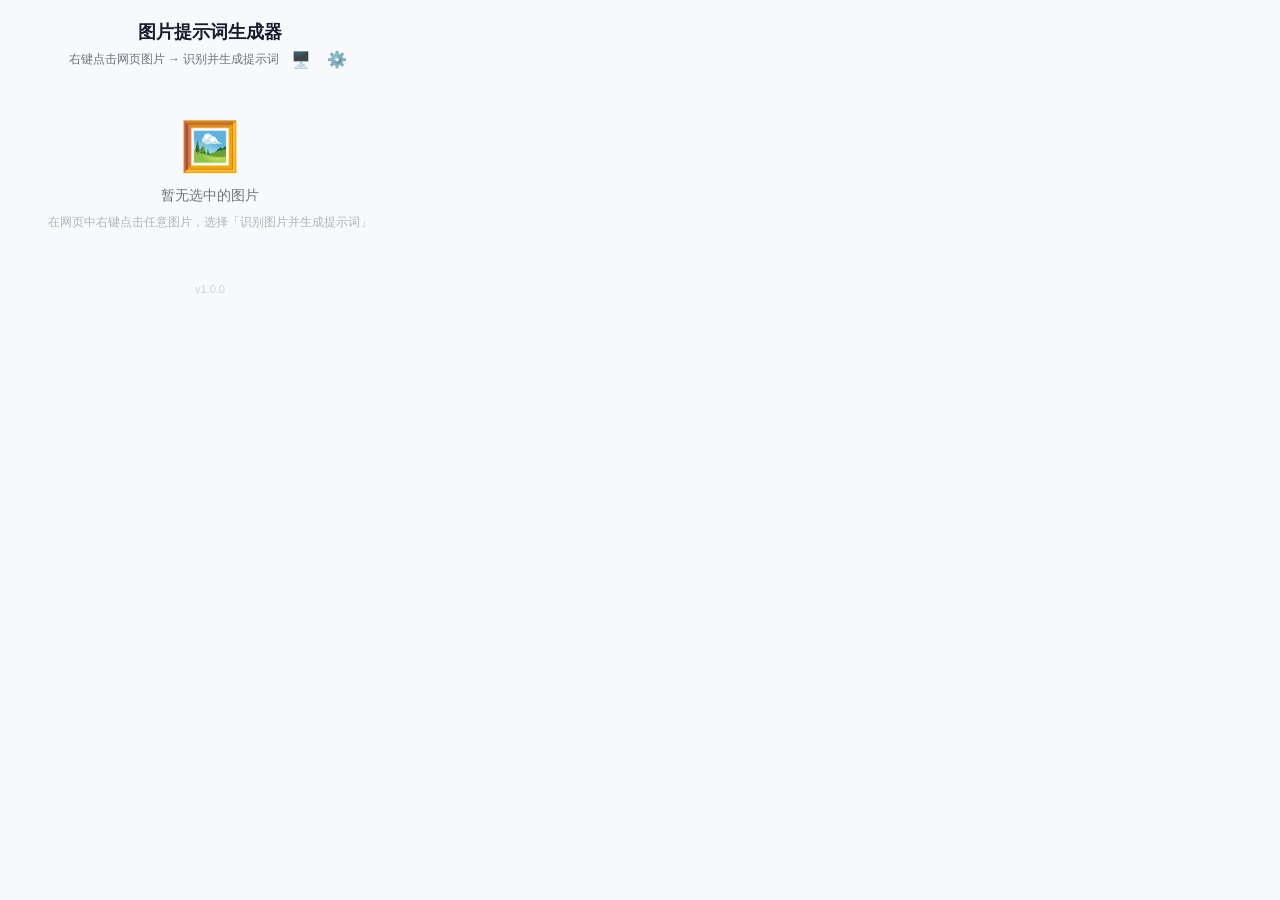
==== popup.html @ c2dbcb21 "feat: Image Prompt Generator - AI image recognition and prompt generation tool Made-with: Cursor" ====
<!DOCTYPE html>
<html lang="zh-CN">
<head>
  <meta charset="UTF-8">
  <meta name="viewport" content="width=device-width, initial-scale=1.0">
  <title>图片提示词生成器</title>
  <link rel="stylesheet" href="popup.css">
</head>
<body>
  <div class="container">
    <header class="header">
      <h1>图片提示词生成器</h1>
      <div class="header-actions">
        <p class="subtitle">右键点击网页图片 → 识别并生成提示词</p>
        <button id="btn-fullscreen" class="btn btn-icon" title="全屏上传模式">🖥️</button>
        <button id="btn-settings" class="btn btn-icon" title="设置">⚙️</button>
      </div>
    </header>

    <!-- Settings Panel -->
    <section id="settings-panel" class="settings-panel hidden">
      <div class="setting-group">
        <label for="provider-select">API 服务商</label>
        <select id="provider-select">
          <option value="siliconflow">硅基流动 SiliconFlow (国内推荐)</option>
          <option value="google">Google Gemini</option>
          <option value="anthropic">Claude (Anthropic)</option>
          <option value="openai">OpenAI</option>
          <option value="opencode">OpenCode Zen</option>
          <option value="vtrix">Vtrix</option>
        </select>
      </div>
      <div class="setting-group">
        <label for="api-key-input" id="api-key-label">Google API Key</label>
        <div class="input-row">
          <input id="api-key-input" type="password" placeholder="AIzaSy..." autocomplete="off">
          <button id="btn-toggle-key" class="btn btn-icon" title="显示/隐藏">👁️</button>
        </div>
        <a id="api-key-link" class="help-link" href="https://aistudio.google.com/apikey" target="_blank">获取 Google API Key →</a>
      </div>
      <div class="setting-group">
        <label for="model-select">模型</label>
        <select id="model-select">
          <option value="gemini-2.0-flash">Gemini 2.0 Flash</option>
          <option value="gemini-2.0-flash-lite">Gemini 2.0 Flash Lite</option>
          <option value="gemini-1.5-pro">Gemini 1.5 Pro</option>
        </select>
      </div>
      <button id="btn-save-settings" class="btn btn-primary btn-sm">保存设置</button>
    </section>

    <!-- Empty State -->
    <section id="empty-state" class="empty-state">
      <div class="empty-icon">🖼️</div>
      <p>暂无选中的图片</p>
      <p class="hint">在网页中右键点击任意图片，选择「识别图片并生成提示词」</p>
    </section>

    <!-- Result Section -->
    <section id="result-section" class="result-section hidden">
      <div class="image-preview">
        <img id="preview-img" src="" alt="预览图片">
      </div>

      <div class="action-bar">
        <button id="btn-generate" class="btn btn-primary">
          <span class="btn-text">生成提示词</span>
          <span class="btn-loading hidden">识别中...</span>
        </button>
      </div>

      <div id="prompt-output" class="prompt-output hidden">
        <div class="prompt-header">
          <span class="prompt-label">生成的提示词</span>
          <button id="btn-copy" class="btn btn-ghost" title="复制">📋 复制</button>
        </div>
        <div id="prompt-text" class="prompt-text"></div>
      </div>
    </section>

    <footer class="footer">
      <span class="version">v1.0.0</span>
    </footer>
  </div>

  <div id="toast" class="toast hidden">已复制到剪贴板</div>

  <script src="popup.js"></script>
</body>
</html>
---- popup.css ----
* {
  margin: 0;
  padding: 0;
  box-sizing: border-box;
}

body {
  width: 420px;
  min-height: 200px;
  font-family: -apple-system, BlinkMacSystemFont, "Segoe UI", Roboto, "Helvetica Neue", Arial, sans-serif;
  background: #f8f9fa;
  color: #1a1a2e;
}

.container {
  display: flex;
  flex-direction: column;
  padding: 20px;
  gap: 16px;
}

/* ---- Header ---- */
.header {
  text-align: center;
}

.header h1 {
  font-size: 18px;
  font-weight: 700;
  color: #1a1a2e;
}

.header-actions {
  display: flex;
  align-items: center;
  justify-content: center;
  gap: 8px;
  margin-top: 4px;
}

.subtitle {
  font-size: 12px;
  color: #6c757d;
}

/* ---- Settings Panel ---- */
.settings-panel {
  background: #fff;
  border: 1px solid #dee2e6;
  border-radius: 10px;
  padding: 16px;
  display: flex;
  flex-direction: column;
  gap: 12px;
  animation: slideDown 0.2s ease;
}

@keyframes slideDown {
  from { opacity: 0; transform: translateY(-8px); }
  to { opacity: 1; transform: translateY(0); }
}

.setting-group {
  display: flex;
  flex-direction: column;
  gap: 6px;
}

.setting-group label {
  font-size: 12px;
  font-weight: 600;
  color: #495057;
}

.input-row {
  display: flex;
  gap: 6px;
}

.input-row input {
  flex: 1;
  padding: 8px 12px;
  border: 1px solid #dee2e6;
  border-radius: 6px;
  font-size: 13px;
  outline: none;
  transition: border-color 0.2s;
}

.input-row input:focus {
  border-color: #6366f1;
  box-shadow: 0 0 0 2px rgba(99, 102, 241, 0.1);
}

.setting-group select {
  padding: 8px 12px;
  border: 1px solid #dee2e6;
  border-radius: 6px;
  font-size: 13px;
  outline: none;
  background: #fff;
  cursor: pointer;
}

.setting-group select:focus {
  border-color: #6366f1;
}

.help-link {
  font-size: 11px;
  color: #6366f1;
  text-decoration: none;
}

.help-link:hover {
  text-decoration: underline;
}

/* ---- Empty State ---- */
.empty-state {
  text-align: center;
  padding: 32px 16px;
  color: #6c757d;
}

.empty-icon {
  font-size: 48px;
  margin-bottom: 12px;
}

.empty-state p {
  font-size: 14px;
}

.hint {
  font-size: 12px !important;
  margin-top: 8px;
  color: #adb5bd;
  line-height: 1.5;
}

/* ---- Result Section ---- */
.result-section {
  display: flex;
  flex-direction: column;
  gap: 14px;
}

.image-preview {
  border-radius: 10px;
  overflow: hidden;
  border: 1px solid #dee2e6;
  background: #fff;
  display: flex;
  align-items: center;
  justify-content: center;
  max-height: 220px;
}

.image-preview img {
  width: 100%;
  max-height: 220px;
  object-fit: contain;
}

/* ---- Buttons ---- */
.action-bar {
  display: flex;
  justify-content: center;
}

.btn {
  border: none;
  border-radius: 8px;
  cursor: pointer;
  font-size: 14px;
  font-weight: 600;
  transition: all 0.2s ease;
}

.btn-primary {
  background: linear-gradient(135deg, #6366f1, #8b5cf6);
  color: #fff;
  padding: 10px 28px;
  box-shadow: 0 2px 8px rgba(99, 102, 241, 0.3);
}

.btn-primary:hover {
  transform: translateY(-1px);
  box-shadow: 0 4px 12px rgba(99, 102, 241, 0.4);
}

.btn-primary:active {
  transform: translateY(0);
}

.btn-primary:disabled {
  opacity: 0.6;
  cursor: not-allowed;
  transform: none;
}

.btn-sm {
  padding: 8px 20px;
  font-size: 13px;
}

.btn-icon {
  background: transparent;
  border: none;
  cursor: pointer;
  font-size: 16px;
  padding: 2px 4px;
  border-radius: 4px;
  transition: background 0.2s;
}

.btn-icon:hover {
  background: #eef2ff;
}

.btn-ghost {
  background: transparent;
  color: #6366f1;
  padding: 4px 10px;
  font-size: 12px;
}

.btn-ghost:hover {
  background: #eef2ff;
}

/* ---- Prompt Output ---- */
.prompt-output {
  background: #fff;
  border: 1px solid #dee2e6;
  border-radius: 10px;
  overflow: hidden;
}

.prompt-header {
  display: flex;
  justify-content: space-between;
  align-items: center;
  padding: 10px 14px;
  border-bottom: 1px solid #f1f3f5;
  background: #f8f9fa;
}

.prompt-label {
  font-size: 12px;
  font-weight: 600;
  color: #495057;
}

.prompt-text {
  padding: 14px;
  font-size: 13px;
  line-height: 1.7;
  color: #343a40;
  white-space: pre-wrap;
  word-break: break-word;
  max-height: 200px;
  overflow-y: auto;
}

/* ---- Footer ---- */
.footer {
  text-align: center;
}

.version {
  font-size: 11px;
  color: #ced4da;
}

/* ---- Toast ---- */
.toast {
  position: fixed;
  bottom: 20px;
  left: 50%;
  transform: translateX(-50%) translateY(20px);
  background: #1a1a2e;
  color: #fff;
  padding: 8px 20px;
  border-radius: 20px;
  font-size: 13px;
  opacity: 0;
  transition: all 0.3s ease;
  pointer-events: none;
  z-index: 100;
}

.toast.show {
  opacity: 1;
  transform: translateX(-50%) translateY(0);
}

/* ---- Utilities ---- */
.hidden {
  display: none !important;
}
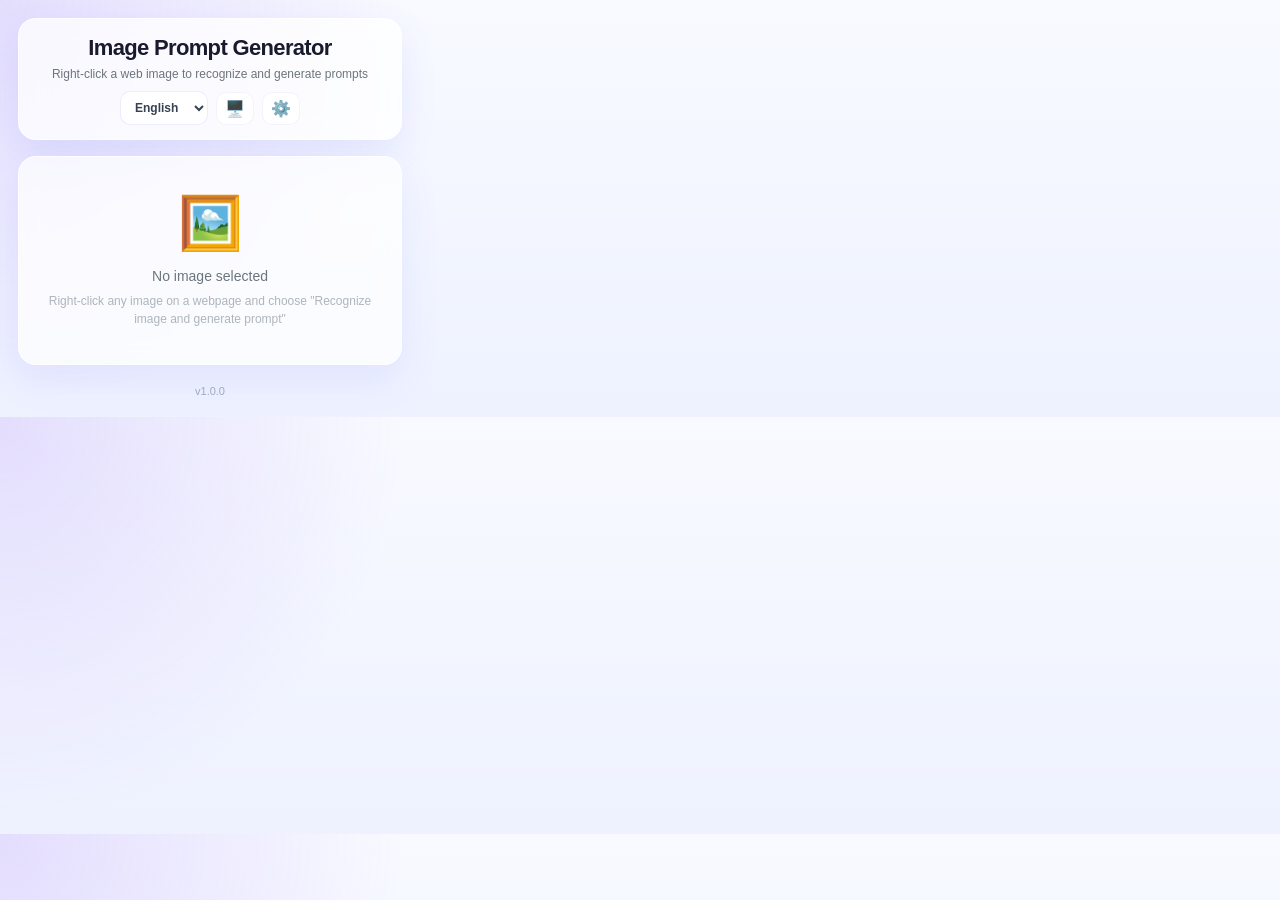
==== commit a85549a4: "feat: add multilingual UI and documentation Made-with: Cursor" ====
--- a/popup.html
+++ b/popup.html
@@ -1,26 +1,33 @@
 <!DOCTYPE html>
-<html lang="zh-CN">
+<html lang="en">
 <head>
   <meta charset="UTF-8">
   <meta name="viewport" content="width=device-width, initial-scale=1.0">
   <title>图片提示词生成器</title>
   <link rel="stylesheet" href="popup.css">
 </head>
-<body>
+<body data-page-title-key="pageTitlePopup">
   <div class="container">
     <header class="header">
-      <h1>图片提示词生成器</h1>
+      <h1 data-i18n="popupTitle">图片提示词生成器</h1>
       <div class="header-actions">
-        <p class="subtitle">右键点击网页图片 → 识别并生成提示词</p>
-        <button id="btn-fullscreen" class="btn btn-icon" title="全屏上传模式">🖥️</button>
-        <button id="btn-settings" class="btn btn-icon" title="设置">⚙️</button>
+        <p class="subtitle" data-i18n="popupSubtitle">右键点击网页图片 → 识别并生成提示词</p>
+        <div class="header-controls">
+          <select id="language-select" class="lang-select lang-select-compact" data-i18n-aria-label="languageLabel">
+            <option value="en" data-i18n="langEnglish">English</option>
+            <option value="zh" data-i18n="langChinese">中文</option>
+            <option value="ja" data-i18n="langJapanese">日本語</option>
+          </select>
+          <button id="btn-fullscreen" class="btn btn-icon" data-i18n-title="fullscreenTitle">🖥️</button>
+          <button id="btn-settings" class="btn btn-icon" data-i18n-title="settings">⚙️</button>
+        </div>
       </div>
     </header>
 
     <!-- Settings Panel -->
     <section id="settings-panel" class="settings-panel hidden">
       <div class="setting-group">
-        <label for="provider-select">API 服务商</label>
+        <label for="provider-select" data-i18n="providerLabel">API 服务商</label>
         <select id="provider-select">
           <option value="siliconflow">硅基流动 SiliconFlow (国内推荐)</option>
           <option value="google">Google Gemini</option>
@@ -31,29 +38,29 @@
         </select>
       </div>
       <div class="setting-group">
-        <label for="api-key-input" id="api-key-label">Google API Key</label>
+        <label for="api-key-input" id="api-key-label" data-i18n="apiKeyLabel">Google API Key</label>
         <div class="input-row">
           <input id="api-key-input" type="password" placeholder="AIzaSy..." autocomplete="off">
-          <button id="btn-toggle-key" class="btn btn-icon" title="显示/隐藏">👁️</button>
+          <button id="btn-toggle-key" class="btn btn-icon" data-i18n-title="toggleKeyVisibility">👁️</button>
         </div>
         <a id="api-key-link" class="help-link" href="https://aistudio.google.com/apikey" target="_blank">获取 Google API Key →</a>
       </div>
       <div class="setting-group">
-        <label for="model-select">模型</label>
+        <label for="model-select" data-i18n="modelLabel">模型</label>
         <select id="model-select">
           <option value="gemini-2.0-flash">Gemini 2.0 Flash</option>
           <option value="gemini-2.0-flash-lite">Gemini 2.0 Flash Lite</option>
           <option value="gemini-1.5-pro">Gemini 1.5 Pro</option>
         </select>
       </div>
-      <button id="btn-save-settings" class="btn btn-primary btn-sm">保存设置</button>
+      <button id="btn-save-settings" class="btn btn-primary btn-sm" data-i18n="saveSettings">保存设置</button>
     </section>
 
     <!-- Empty State -->
     <section id="empty-state" class="empty-state">
       <div class="empty-icon">🖼️</div>
-      <p>暂无选中的图片</p>
-      <p class="hint">在网页中右键点击任意图片，选择「识别图片并生成提示词」</p>
+      <p data-i18n="emptyTitle">暂无选中的图片</p>
+      <p class="hint" data-i18n="emptyHint">在网页中右键点击任意图片，选择「识别图片并生成提示词」</p>
     </section>
 
     <!-- Result Section -->
@@ -64,15 +71,15 @@
 
       <div class="action-bar">
         <button id="btn-generate" class="btn btn-primary">
-          <span class="btn-text">生成提示词</span>
-          <span class="btn-loading hidden">识别中...</span>
+          <span class="btn-text" data-i18n="generatePrompt">生成提示词</span>
+          <span class="btn-loading hidden" data-i18n="generating">识别中...</span>
         </button>
       </div>
 
       <div id="prompt-output" class="prompt-output hidden">
         <div class="prompt-header">
-          <span class="prompt-label">生成的提示词</span>
-          <button id="btn-copy" class="btn btn-ghost" title="复制">📋 复制</button>
+          <span class="prompt-label" data-i18n="generatedPrompt">生成的提示词</span>
+          <button id="btn-copy" class="btn btn-ghost" data-i18n-title="copy">📋 <span data-i18n="copy">复制</span></button>
         </div>
         <div id="prompt-text" class="prompt-text"></div>
       </div>
@@ -83,8 +90,9 @@
     </footer>
   </div>
 
-  <div id="toast" class="toast hidden">已复制到剪贴板</div>
+  <div id="toast" class="toast hidden"></div>
 
+  <script src="i18n.js"></script>
   <script src="popup.js"></script>
 </body>
 </html>
--- a/popup.css
+++ b/popup.css
@@ -8,51 +8,92 @@
   width: 420px;
   min-height: 200px;
   font-family: -apple-system, BlinkMacSystemFont, "Segoe UI", Roboto, "Helvetica Neue", Arial, sans-serif;
-  background: #f8f9fa;
+  background:
+    radial-gradient(circle at top left, rgba(139, 92, 246, 0.18), transparent 30%),
+    linear-gradient(180deg, #f8faff 0%, #eef2ff 100%);
   color: #1a1a2e;
 }
 
 .container {
   display: flex;
   flex-direction: column;
-  padding: 20px;
+  padding: 18px;
   gap: 16px;
 }
 
 /* ---- Header ---- */
 .header {
   text-align: center;
+  padding: 16px 16px 14px;
+  border: 1px solid rgba(255, 255, 255, 0.78);
+  border-radius: 18px;
+  background: rgba(255, 255, 255, 0.76);
+  box-shadow: 0 14px 36px rgba(99, 102, 241, 0.12);
+  backdrop-filter: blur(14px);
 }
 
 .header h1 {
-  font-size: 18px;
-  font-weight: 700;
+  font-size: 22px;
+  font-weight: 800;
   color: #1a1a2e;
+  letter-spacing: -0.03em;
 }
 
 .header-actions {
   display: flex;
   align-items: center;
   justify-content: center;
+  flex-wrap: wrap;
   gap: 8px;
   margin-top: 4px;
 }
 
+.header-controls {
+  display: flex;
+  align-items: center;
+  gap: 8px;
+}
+
 .subtitle {
   font-size: 12px;
   color: #6c757d;
+  line-height: 1.5;
+}
+
+.lang-select {
+  min-width: 84px;
+  padding: 8px 10px;
+  border: 1px solid rgba(99, 102, 241, 0.12);
+  border-radius: 10px;
+  background: rgba(255, 255, 255, 0.85);
+  color: #374151;
+  font-size: 12px;
+  font-weight: 600;
+  outline: none;
+  cursor: pointer;
+}
+
+.lang-select:focus {
+  border-color: #6366f1;
+  box-shadow: 0 0 0 2px rgba(99, 102, 241, 0.12);
+}
+
+.lang-select-compact {
+  min-width: 88px;
 }
 
 /* ---- Settings Panel ---- */
 .settings-panel {
-  background: #fff;
-  border: 1px solid #dee2e6;
-  border-radius: 10px;
+  background: rgba(255, 255, 255, 0.82);
+  border: 1px solid rgba(255, 255, 255, 0.8);
+  border-radius: 18px;
   padding: 16px;
   display: flex;
   flex-direction: column;
   gap: 12px;
   animation: slideDown 0.2s ease;
+  box-shadow: 0 16px 38px rgba(99, 102, 241, 0.12);
+  backdrop-filter: blur(12px);
 }
 
 @keyframes slideDown {
@@ -79,12 +120,13 @@
 
 .input-row input {
   flex: 1;
-  padding: 8px 12px;
+  padding: 10px 12px;
   border: 1px solid #dee2e6;
-  border-radius: 6px;
+  border-radius: 10px;
   font-size: 13px;
   outline: none;
   transition: border-color 0.2s;
+  background: rgba(255, 255, 255, 0.95);
 }
 
 .input-row input:focus {
@@ -93,12 +135,12 @@
 }
 
 .setting-group select {
-  padding: 8px 12px;
+  padding: 10px 12px;
   border: 1px solid #dee2e6;
-  border-radius: 6px;
+  border-radius: 10px;
   font-size: 13px;
   outline: none;
-  background: #fff;
+  background: rgba(255, 255, 255, 0.95);
   cursor: pointer;
 }
 
@@ -119,13 +161,18 @@
 /* ---- Empty State ---- */
 .empty-state {
   text-align: center;
-  padding: 32px 16px;
+  padding: 36px 18px;
   color: #6c757d;
+  border: 1px solid rgba(255, 255, 255, 0.78);
+  border-radius: 18px;
+  background: rgba(255, 255, 255, 0.72);
+  box-shadow: 0 16px 38px rgba(99, 102, 241, 0.1);
+  backdrop-filter: blur(12px);
 }
 
 .empty-icon {
-  font-size: 48px;
-  margin-bottom: 12px;
+  font-size: 52px;
+  margin-bottom: 14px;
 }
 
 .empty-state p {
@@ -147,14 +194,16 @@
 }
 
 .image-preview {
-  border-radius: 10px;
+  border-radius: 16px;
   overflow: hidden;
-  border: 1px solid #dee2e6;
-  background: #fff;
+  border: 1px solid rgba(255, 255, 255, 0.82);
+  background: rgba(255, 255, 255, 0.8);
   display: flex;
   align-items: center;
   justify-content: center;
   max-height: 220px;
+  box-shadow: 0 16px 38px rgba(99, 102, 241, 0.12);
+  backdrop-filter: blur(12px);
 }
 
 .image-preview img {
@@ -183,6 +232,7 @@
   color: #fff;
   padding: 10px 28px;
   box-shadow: 0 2px 8px rgba(99, 102, 241, 0.3);
+  width: 100%;
 }
 
 .btn-primary:hover {
@@ -206,17 +256,19 @@
 }
 
 .btn-icon {
-  background: transparent;
-  border: none;
+  background: rgba(255, 255, 255, 0.8);
+  border: 1px solid rgba(99, 102, 241, 0.08);
   cursor: pointer;
   font-size: 16px;
-  padding: 2px 4px;
-  border-radius: 4px;
-  transition: background 0.2s;
+  padding: 6px 8px;
+  border-radius: 10px;
+  transition: background 0.2s, border-color 0.2s, transform 0.2s;
 }
 
 .btn-icon:hover {
   background: #eef2ff;
+  border-color: rgba(99, 102, 241, 0.2);
+  transform: translateY(-1px);
 }
 
 .btn-ghost {
@@ -232,10 +284,12 @@
 
 /* ---- Prompt Output ---- */
 .prompt-output {
-  background: #fff;
-  border: 1px solid #dee2e6;
-  border-radius: 10px;
+  background: rgba(255, 255, 255, 0.82);
+  border: 1px solid rgba(255, 255, 255, 0.8);
+  border-radius: 16px;
   overflow: hidden;
+  box-shadow: 0 16px 38px rgba(99, 102, 241, 0.12);
+  backdrop-filter: blur(12px);
 }
 
 .prompt-header {
@@ -244,7 +298,7 @@
   align-items: center;
   padding: 10px 14px;
   border-bottom: 1px solid #f1f3f5;
-  background: #f8f9fa;
+  background: rgba(248, 250, 255, 0.92);
 }
 
 .prompt-label {
@@ -258,6 +312,7 @@
   font-size: 13px;
   line-height: 1.7;
   color: #343a40;
+  background: linear-gradient(180deg, rgba(255, 255, 255, 0.72), rgba(248, 250, 255, 0.96));
   white-space: pre-wrap;
   word-break: break-word;
   max-height: 200px;
@@ -271,7 +326,7 @@
 
 .version {
   font-size: 11px;
-  color: #ced4da;
+  color: #a0aec0;
 }
 
 /* ---- Toast ---- */
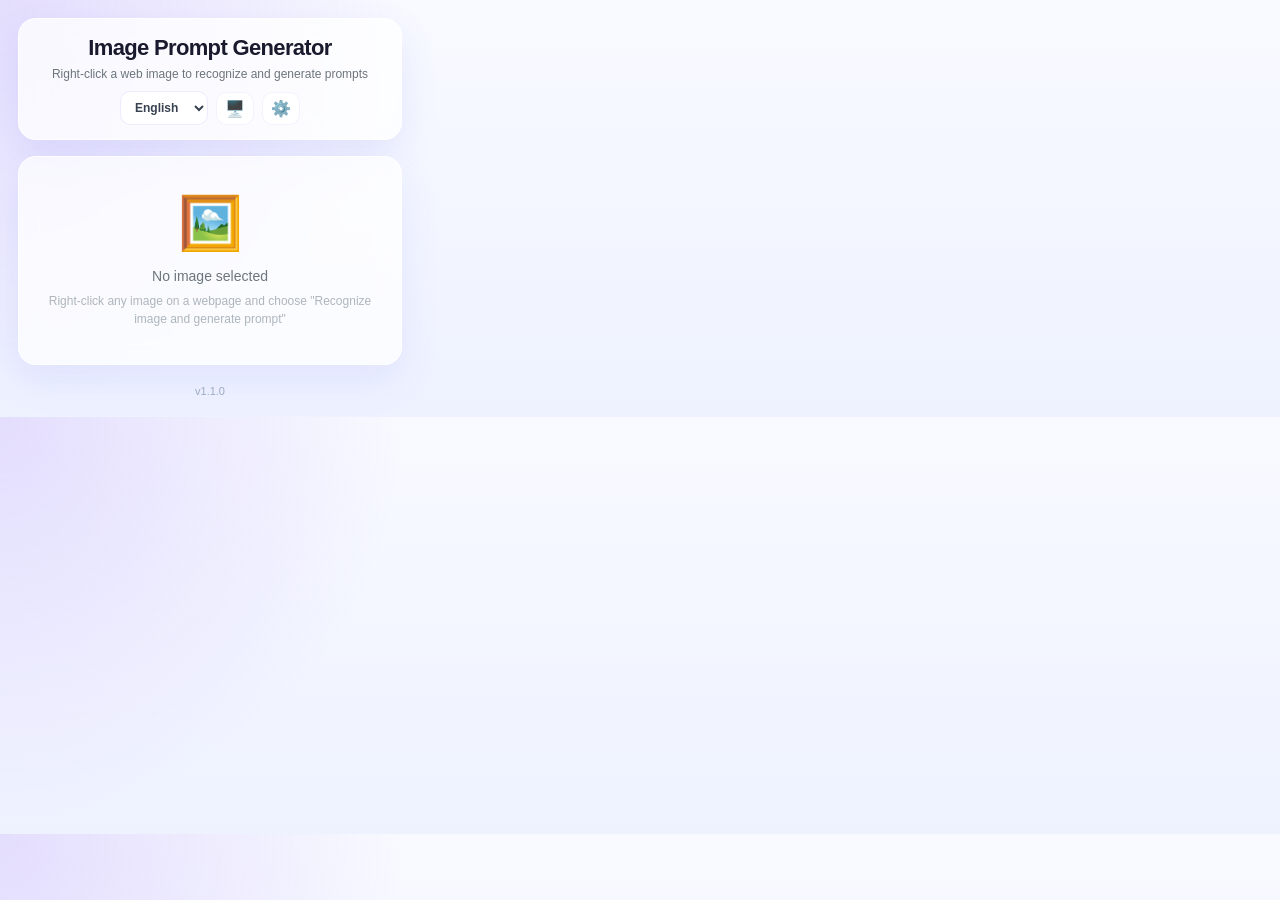
==== commit 4b22b398: "chore: localize extension metadata and bump version Made-with: Cursor" ====
--- a/popup.html
+++ b/popup.html
@@ -86,7 +86,7 @@
     </section>
 
     <footer class="footer">
-      <span class="version">v1.0.0</span>
+      <span class="version">v1.1.0</span>
     </footer>
   </div>
 
